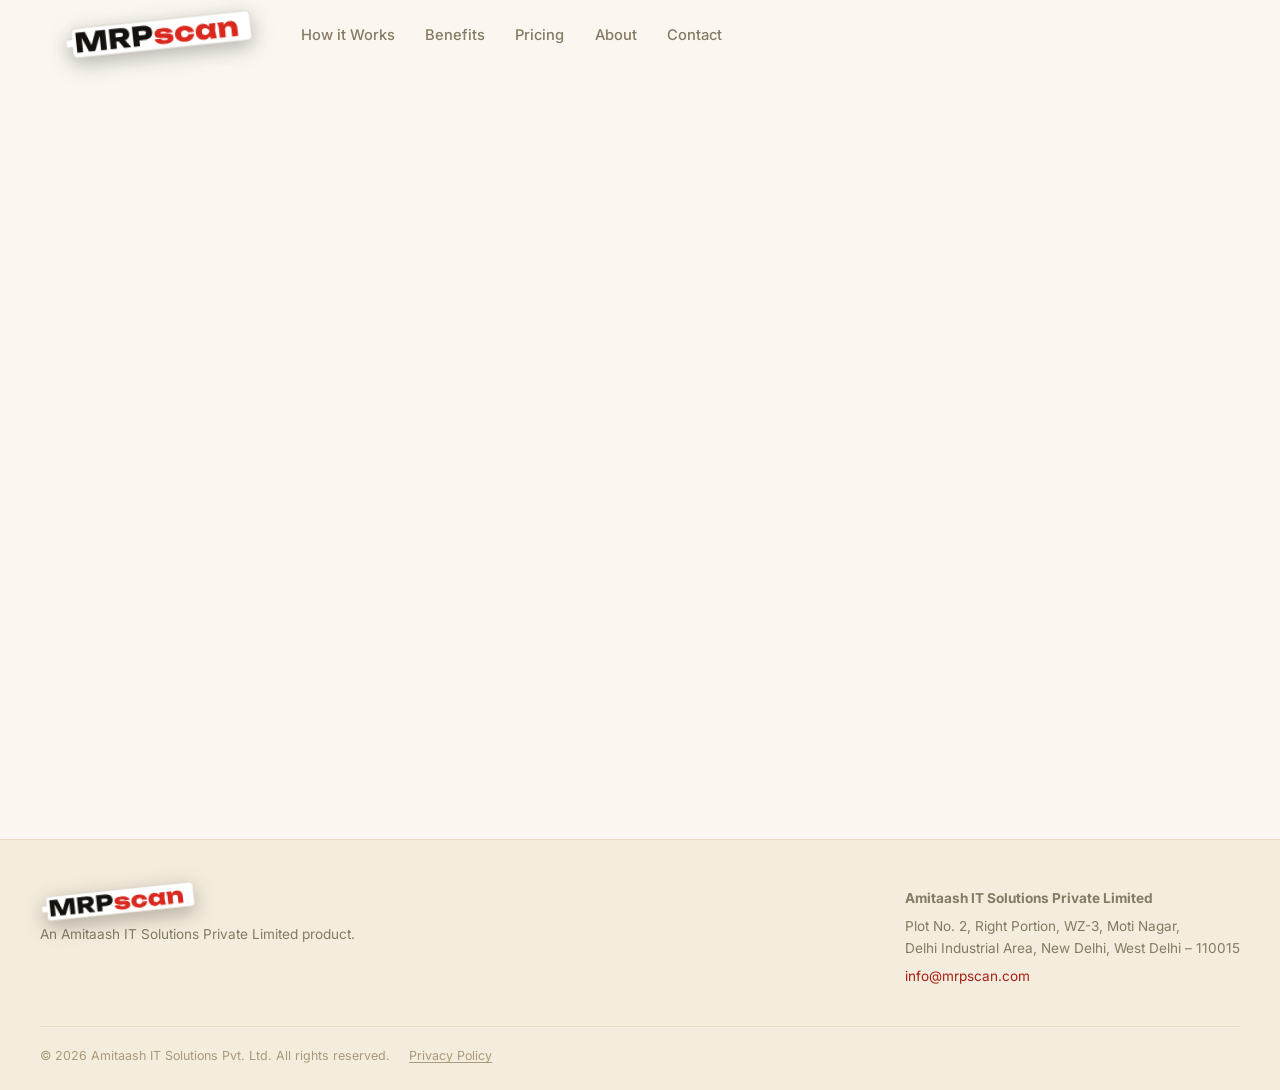
==== pricing.html @ 45c0ff09 "Update contact email to mrpscan.com, add Privacy Policy page - Replace info@amitaash.com with info@m" ====
<!DOCTYPE html>
<html lang="en">
<head>
<meta charset="UTF-8">
<meta name="viewport" content="width=device-width, initial-scale=1.0">
<title>Pricing — MRPscan</title>
<meta name="description" content="MRPscan pricing — a one-time product fee plus pay-per-scan usage pricing for jewellery showrooms.">
<link rel="preconnect" href="https://fonts.googleapis.com">
<link href="https://fonts.googleapis.com/css2?family=Playfair+Display:wght@600;700;800&family=Space+Grotesk:wght@500;600;700&family=Inter:wght@400;500;600;700;800;900&display=swap" rel="stylesheet">
<link rel="stylesheet" href="themes/boutique.css">
</head>
<body>

<div class="aurora" aria-hidden="true">
  <span class="blob b1"></span>
  <span class="blob b2"></span>
  <span class="blob b3"></span>
</div>
<div class="grain" aria-hidden="true"></div>

<header class="nav" id="nav">
  <div class="nav-inner">
    <a href="index.html" class="logo">
      <svg viewBox="0 0 555 100" xmlns="http://www.w3.org/2000/svg"><path d="M 34.7 6.0 L 538.6 6.0 A 11.7 11.7 0 0 1 550.3 17.7 L 550.3 80.1 A 11.7 11.7 0 0 1 538.6 91.8 L 34.7 91.8 A 11.7 11.7 0 0 1 23.0 80.1 L 23.0 60.6 L 9.8 60.6 A 4.7 4.7 0 0 1 5.1 55.9 L 5.1 41.9 A 4.7 4.7 0 0 1 9.8 37.2 L 23.0 37.2 L 23.0 17.7 A 11.7 11.7 0 0 1 34.7 6.0 Z" fill="#FFFFFF" stroke="#D8D3C8" stroke-width="2.5"/><g transform="translate(23.0 76.98) scale(0.078 -0.078)"><path transform="translate(90 0)" d="M1191 750V0H969V664L1015 659L744 0H512L240 657L286 663V0H65V750H424L671 123H586L831 750Z" fill="#15120D"/><path transform="translate(1359 0)" d="M226 426H488Q532 426 556.5 446.0Q581 466 581 504Q581 542 556.5 562.0Q532 582 488 582H193L298 690V0H65V750H523Q610 750 676.0 719.0Q742 688 779.0 633.0Q816 578 816 504Q816 432 779.0 376.5Q742 321 676.0 290.5Q610 260 523 260H226ZM326 351H585L843 0H576Z" fill="#15120D"/><path transform="translate(2236 0)" d="M494 750Q592 750 662.5 717.0Q733 684 770.0 624.5Q807 565 807 484Q807 404 770.0 344.0Q733 284 662.5 251.0Q592 218 494 218H173V402H479Q523 402 547.5 424.0Q572 446 572 484Q572 524 547.5 545.0Q523 566 479 566H193L298 672V0H65V750Z" fill="#15120D"/><path transform="translate(3085 0)" d="M739 191Q739 122 696.5 75.5Q654 29 576.5 6.0Q499 -17 393 -17Q284 -17 202.0 9.0Q120 35 73.0 82.5Q26 130 23 193H256Q262 173 281.0 158.5Q300 144 331.0 137.0Q362 130 405 130Q459 130 487.5 139.5Q516 149 516 168Q516 185 493.5 193.0Q471 201 418 205L321 212Q216 219 154.0 242.0Q92 265 65.0 303.0Q38 341 38 393Q38 459 80.0 503.0Q122 547 197.5 568.5Q273 590 373 590Q472 590 549.0 565.0Q626 540 672.5 495.0Q719 450 727 390H494Q489 408 473.0 421.5Q457 435 430.0 443.0Q403 451 363 451Q312 451 287.0 441.5Q262 432 262 414Q262 398 277.5 390.0Q293 382 336 379L466 370Q569 364 629.0 341.5Q689 319 714.0 281.5Q739 244 739 191Z" fill="#D9291F"/><path transform="translate(3862 0)" d="M752 247Q744 168 695.0 108.5Q646 49 567.5 16.0Q489 -17 391 -17Q284 -17 201.5 21.0Q119 59 73.0 128.0Q27 197 27 286Q27 377 73.0 445.0Q119 513 201.5 551.5Q284 590 391 590Q489 590 567.5 557.0Q646 524 695.0 465.0Q744 406 752 326H525Q515 373 479.0 397.5Q443 422 391 422Q351 422 321.0 406.5Q291 391 275.0 360.5Q259 330 259 286Q259 242 275.0 212.0Q291 182 321.0 166.5Q351 151 391 151Q443 151 479.0 177.5Q515 204 525 247Z" fill="#D9291F"/><path transform="translate(4646 0)" d="M563 0 536 204 564 286 536 367 563 573H801L763 287L801 0ZM614 286Q602 195 561.5 126.5Q521 58 457.5 20.5Q394 -17 312 -17Q229 -17 165.0 21.0Q101 59 65.5 127.5Q30 196 30 286Q30 378 65.5 446.5Q101 515 165.0 552.5Q229 590 312 590Q394 590 457.5 553.0Q521 516 562.0 447.5Q603 379 614 286ZM261 286Q261 248 276.5 219.0Q292 190 320.0 173.0Q348 156 384 156Q421 156 455.0 173.0Q489 190 515.0 219.0Q541 248 553 286Q541 324 515.0 353.5Q489 383 455.0 400.0Q421 417 384 417Q348 417 320.0 400.0Q292 383 276.5 353.5Q261 324 261 286Z" fill="#D9291F"/><path transform="translate(5495 0)" d="M25 573H254L293 336V0H64V371ZM497 590Q581 590 639.0 557.0Q697 524 728.5 463.5Q760 403 760 322V0H530V289Q530 345 500.5 375.0Q471 405 417 405Q379 405 351.0 389.0Q323 373 308.0 344.0Q293 315 293 274L224 310Q237 403 276.5 465.0Q316 527 373.0 558.5Q430 590 497 590Z" fill="#D9291F"/></g></svg>
    </a>
    <nav class="nav-links">
      <a href="index.html#how">How it Works</a>
      <a href="index.html#benefits">Benefits</a>
      <a href="pricing.html">Pricing</a>
      <a href="index.html#about">About</a>
      <a href="index.html#contact">Contact</a>
    </nav>

    <button class="nav-toggle" id="navToggle" aria-label="Menu">
      <span></span><span></span><span></span>
    </button>
  </div>
</header>

<main>
  <section class="pricing-hero">
    <div class="section-head">
      <p class="eyebrow reveal">Pricing</p>
      <h1 class="reveal" style="--d:1">Simple pricing for your showroom.</h1>
      <p class="pricing-sub reveal" style="--d:2">One-time setup, then pay only for what you scan.</p>
    </div>

    <div class="pricing-grid">
      <div class="pricing-card reveal">
        <p class="pricing-tag">One-Time</p>
        <h2 class="pricing-title">Product Fee</h2>
        <div class="pricing-amount">₹12,000</div>
        <p class="pricing-note">One-time payment</p>
        <a href="mailto:info@mrpscan.com?subject=MRPscan%20Enquiry%20-%20One-Time%20Product%20Fee&body=Hi%2C%0A%0AI'd%20like%20to%20know%20more%20about%20MRPscan's%20one-time%20product%20fee.%0A%0AShowroom%20name%3A%0ACity%3A%0A" class="btn btn-primary btn-lg pricing-btn">Talk to Sales</a>
      </div>

      <div class="pricing-card reveal" style="--d:1">
        <p class="pricing-tag">Usage-Based</p>
        <h2 class="pricing-title">Pay Per Scan</h2>
        <div class="pricing-amount pricing-amount-custom">Custom</div>
        <p class="pricing-note">Pay only for what you use</p>
        <a href="mailto:info@mrpscan.com?subject=MRPscan%20Enquiry%20-%20Pay%20Per%20Scan&body=Hi%2C%0A%0AI'd%20like%20to%20know%20more%20about%20MRPscan's%20pay-per-scan%20pricing.%0A%0AShowroom%20name%3A%0ACity%3A%0AApprox.%20scans%20per%20month%3A%0A" class="btn btn-primary btn-lg pricing-btn">Talk to Sales</a>
      </div>
    </div>
  </section>
</main>

<footer class="footer">
  <div class="footer-inner">
    <div class="footer-brand">
      <div class="logo logo-light footer-logo">
        <svg viewBox="0 0 555 100" xmlns="http://www.w3.org/2000/svg"><path d="M 34.7 6.0 L 538.6 6.0 A 11.7 11.7 0 0 1 550.3 17.7 L 550.3 80.1 A 11.7 11.7 0 0 1 538.6 91.8 L 34.7 91.8 A 11.7 11.7 0 0 1 23.0 80.1 L 23.0 60.6 L 9.8 60.6 A 4.7 4.7 0 0 1 5.1 55.9 L 5.1 41.9 A 4.7 4.7 0 0 1 9.8 37.2 L 23.0 37.2 L 23.0 17.7 A 11.7 11.7 0 0 1 34.7 6.0 Z" fill="#FFFFFF" stroke="#D8D3C8" stroke-width="2.5"/><g transform="translate(23.0 76.98) scale(0.078 -0.078)"><path transform="translate(90 0)" d="M1191 750V0H969V664L1015 659L744 0H512L240 657L286 663V0H65V750H424L671 123H586L831 750Z" fill="#15120D"/><path transform="translate(1359 0)" d="M226 426H488Q532 426 556.5 446.0Q581 466 581 504Q581 542 556.5 562.0Q532 582 488 582H193L298 690V0H65V750H523Q610 750 676.0 719.0Q742 688 779.0 633.0Q816 578 816 504Q816 432 779.0 376.5Q742 321 676.0 290.5Q610 260 523 260H226ZM326 351H585L843 0H576Z" fill="#15120D"/><path transform="translate(2236 0)" d="M494 750Q592 750 662.5 717.0Q733 684 770.0 624.5Q807 565 807 484Q807 404 770.0 344.0Q733 284 662.5 251.0Q592 218 494 218H173V402H479Q523 402 547.5 424.0Q572 446 572 484Q572 524 547.5 545.0Q523 566 479 566H193L298 672V0H65V750Z" fill="#15120D"/><path transform="translate(3085 0)" d="M739 191Q739 122 696.5 75.5Q654 29 576.5 6.0Q499 -17 393 -17Q284 -17 202.0 9.0Q120 35 73.0 82.5Q26 130 23 193H256Q262 173 281.0 158.5Q300 144 331.0 137.0Q362 130 405 130Q459 130 487.5 139.5Q516 149 516 168Q516 185 493.5 193.0Q471 201 418 205L321 212Q216 219 154.0 242.0Q92 265 65.0 303.0Q38 341 38 393Q38 459 80.0 503.0Q122 547 197.5 568.5Q273 590 373 590Q472 590 549.0 565.0Q626 540 672.5 495.0Q719 450 727 390H494Q489 408 473.0 421.5Q457 435 430.0 443.0Q403 451 363 451Q312 451 287.0 441.5Q262 432 262 414Q262 398 277.5 390.0Q293 382 336 379L466 370Q569 364 629.0 341.5Q689 319 714.0 281.5Q739 244 739 191Z" fill="#D9291F"/><path transform="translate(3862 0)" d="M752 247Q744 168 695.0 108.5Q646 49 567.5 16.0Q489 -17 391 -17Q284 -17 201.5 21.0Q119 59 73.0 128.0Q27 197 27 286Q27 377 73.0 445.0Q119 513 201.5 551.5Q284 590 391 590Q489 590 567.5 557.0Q646 524 695.0 465.0Q744 406 752 326H525Q515 373 479.0 397.5Q443 422 391 422Q351 422 321.0 406.5Q291 391 275.0 360.5Q259 330 259 286Q259 242 275.0 212.0Q291 182 321.0 166.5Q351 151 391 151Q443 151 479.0 177.5Q515 204 525 247Z" fill="#D9291F"/><path transform="translate(4646 0)" d="M563 0 536 204 564 286 536 367 563 573H801L763 287L801 0ZM614 286Q602 195 561.5 126.5Q521 58 457.5 20.5Q394 -17 312 -17Q229 -17 165.0 21.0Q101 59 65.5 127.5Q30 196 30 286Q30 378 65.5 446.5Q101 515 165.0 552.5Q229 590 312 590Q394 590 457.5 553.0Q521 516 562.0 447.5Q603 379 614 286ZM261 286Q261 248 276.5 219.0Q292 190 320.0 173.0Q348 156 384 156Q421 156 455.0 173.0Q489 190 515.0 219.0Q541 248 553 286Q541 324 515.0 353.5Q489 383 455.0 400.0Q421 417 384 417Q348 417 320.0 400.0Q292 383 276.5 353.5Q261 324 261 286Z" fill="#D9291F"/><path transform="translate(5495 0)" d="M25 573H254L293 336V0H64V371ZM497 590Q581 590 639.0 557.0Q697 524 728.5 463.5Q760 403 760 322V0H530V289Q530 345 500.5 375.0Q471 405 417 405Q379 405 351.0 389.0Q323 373 308.0 344.0Q293 315 293 274L224 310Q237 403 276.5 465.0Q316 527 373.0 558.5Q430 590 497 590Z" fill="#D9291F"/></g></svg>
      </div>
      <p>An Amitaash IT Solutions Private Limited product.</p>
    </div>
    <div class="footer-contact">
      <p><strong>Amitaash IT Solutions Private Limited</strong></p>
      <p>Plot No. 2, Right Portion, WZ-3, Moti Nagar,<br>Delhi Industrial Area, New Delhi, West Delhi – 110015</p>
      <p><a href="mailto:info@mrpscan.com">info@mrpscan.com</a></p>
    </div>
  </div>
  <div class="footer-bottom">
    <span>© 2026 Amitaash IT Solutions Pvt. Ltd. All rights reserved.</span>
    <a href="privacy-policy.html" class="footer-legal-link">Privacy Policy</a>
  </div>
</footer>

<script src="script.js"></script>
</body>
</html>
---- themes/boutique.css ----
:root {
  --bg: #fbf7f0;
  --bg-alt: #f4ecdc;
  --panel: #ffffff;
  --panel-hover: #fffdf9;
  --border: #e9ddc4;
  --text: #15120d;
  --text-dim: #857a63;
  --gold: #d9291f;
  --gold-light: #e85a4f;
  --gold-deep: #a81f17;
  --glow: rgba(217, 41, 31, 0.2);
  --radius: 20px;
  font-size: 16px;
}

* { box-sizing: border-box; margin: 0; padding: 0; }
html { scroll-behavior: smooth; }

body {
  font-family: 'Inter', system-ui, sans-serif;
  color: var(--text);
  background: var(--bg);
  line-height: 1.6;
  -webkit-font-smoothing: antialiased;
  position: relative;
}

h1, h2, h3, .logo, .result-price, .mini-price, .strip-item strong { font-family: 'Playfair Display', Georgia, serif; }
a { color: inherit; text-decoration: none; }

/* Hide dark-theme ambient effects */
.aurora, .grain { display: none; }

main, .nav, .footer { position: relative; z-index: 2; }

.reveal {
  opacity: 0;
  transform: translateY(24px);
  transition: opacity 0.7s cubic-bezier(.16,.84,.44,1), transform 0.7s cubic-bezier(.16,.84,.44,1);
  transition-delay: calc(var(--d, 0) * 0.09s);
}
.reveal.in-view { opacity: 1; transform: translateY(0); }

.eyebrow {
  display: inline-flex;
  align-items: center;
  text-transform: uppercase;
  letter-spacing: 0.13em;
  font-size: 0.85rem;
  font-weight: 700;
  color: var(--gold-deep);
  background: rgba(217, 41, 31, 0.09);
  border: 1px solid rgba(217, 41, 31, 0.28);
  padding: 0.48rem 1.15rem;
  border-radius: 999px;
  margin-bottom: 1.1rem;
}

.grad-text {
  background: linear-gradient(100deg, var(--gold-deep), var(--gold) 55%, var(--gold-light));
  -webkit-background-clip: text;
  background-clip: text;
  color: transparent;
}

/* Buttons */
.btn {
  display: inline-flex; align-items: center; justify-content: center; gap: 0.4rem;
  padding: 0.85rem 1.7rem; border-radius: 999px; font-weight: 600; font-size: 0.95rem;
  cursor: pointer; border: 1px solid transparent;
  transition: transform 0.2s ease, box-shadow 0.2s ease, background 0.2s ease, border-color 0.2s ease;
}
.btn:hover { transform: translateY(-2px); }
.btn-primary {
  background: linear-gradient(135deg, var(--gold-light), var(--gold-deep));
  color: #fff;
  box-shadow: 0 10px 26px -10px var(--glow);
}
.btn-primary:hover { box-shadow: 0 16px 32px -10px var(--glow); }
.btn-ghost { background: #fff; border-color: var(--border); color: var(--text); }
.btn-ghost:hover { border-color: var(--gold); background: var(--bg-alt); }
.btn-lg { padding: 1rem 2.1rem; font-size: 1rem; }

/* Nav */
.nav {
  position: sticky; top: 0; z-index: 50;
  background: rgba(251, 247, 240, 0.7);
  border-bottom: 1px solid transparent;
  transition: background 0.3s ease, border-color 0.3s ease, box-shadow 0.3s ease;
  backdrop-filter: blur(10px);
}
.nav.scrolled { border-bottom: 1px solid var(--border); box-shadow: 0 4px 20px -12px rgba(42,36,26,0.15); }
.nav-inner { max-width: 1200px; margin: 0 auto; padding: 1.15rem 1.5rem; display: flex; align-items: center; gap: 2rem; }
.logo { font-size: 1.45rem; font-weight: 700; display: flex; align-items: center; gap: 0.5rem; }
.logo svg { height: 34px; width: auto; display: block; transform: rotate(-6deg); filter: drop-shadow(0 6px 10px rgba(0,0,0,0.28)); }
.footer-logo svg { height: 28px; }
.logo-dot { width: 8px; height: 8px; border-radius: 50%; background: var(--gold); }
.nav-links { display: flex; gap: 1.9rem; margin-right: auto; margin-left: 1rem; }
.nav-links a { font-size: 0.92rem; font-weight: 500; color: var(--text-dim); transition: color 0.2s; }
.nav-links a:hover { color: var(--gold-deep); }
.nav-phone { font-size: 0.85rem; font-weight: 600; color: var(--text-dim); border: 1px solid var(--border); padding: 0.5rem 0.9rem; border-radius: 999px; }
.nav-phone:hover { border-color: var(--gold); color: var(--gold-deep); }
.nav-toggle { display: none; }

/* Theme switcher */
.theme-switch { position: relative; }
.theme-switch-btn {
  display: flex; align-items: center; gap: 0.55rem;
  background: #fff; border: 1px solid var(--border);
  padding: 0.5rem 0.85rem; border-radius: 999px; cursor: pointer;
  color: var(--text); font-size: 0.82rem; font-weight: 600;
  transition: border-color 0.2s ease;
}
.theme-switch-btn:hover { border-color: var(--gold); }
.theme-swatch { width: 14px; height: 14px; border-radius: 50%; flex-shrink: 0; box-shadow: 0 0 0 1px rgba(0,0,0,0.1); }
.theme-switch-caret { font-size: 0.65rem; color: var(--text-dim); transition: transform 0.2s ease; }
.theme-switch.open .theme-switch-caret { transform: rotate(180deg); }
.theme-switch-menu {
  position: absolute; top: calc(100% + 10px); right: 0; z-index: 60;
  list-style: none; width: 230px;
  background: #fff; border: 1px solid var(--border);
  border-radius: 14px; padding: 0.4rem;
  box-shadow: 0 20px 50px -20px rgba(42,36,26,0.3);
  opacity: 0; visibility: hidden; transform: translateY(-8px);
  transition: opacity 0.18s ease, transform 0.18s ease, visibility 0.18s;
}
.theme-switch.open .theme-switch-menu { opacity: 1; visibility: visible; transform: translateY(0); }
.theme-switch-menu li {
  display: flex; align-items: center; gap: 0.7rem;
  padding: 0.6rem 0.7rem; border-radius: 9px; cursor: pointer;
  font-size: 0.85rem; font-weight: 600; color: var(--text);
  transition: background 0.15s ease;
}
.theme-switch-menu li:hover { background: var(--bg-alt); }
.theme-switch-menu li em { display: block; font-size: 0.7rem; font-weight: 500; font-style: normal; color: var(--text-dim); margin-top: 0.1rem; }
.theme-switch-menu .theme-swatch { width: 20px; height: 20px; }

/* Hero */
.hero { padding: 5rem 1.5rem 0; }
.hero-inner { max-width: 1200px; margin: 0 auto; display: grid; grid-template-columns: 1.05fr 0.95fr; gap: 3rem; align-items: center; }
.hero-copy h1 { font-size: clamp(2.2rem, 4.2vw, 3.3rem); line-height: 1.16; font-weight: 700; margin-bottom: 1.4rem; }
.hero-sub { font-size: 1.08rem; color: var(--text-dim); max-width: 48ch; margin-bottom: 2rem; }
.hero-actions { display: flex; gap: 1rem; flex-wrap: wrap; margin-bottom: 1.75rem; }
.hero-trust { font-size: 0.88rem; color: var(--text-dim); }
.trust-star { color: var(--gold); }

.hero-visual { position: relative; display: flex; justify-content: center; }
.phone-glow { position: absolute; width: 320px; height: 320px; background: radial-gradient(circle, var(--glow), transparent 70%); filter: blur(40px); z-index: 0; }
.chip {
  position: absolute; z-index: 3; background: #fff; border: 1px solid var(--border);
  padding: 0.55rem 1rem; border-radius: 999px; font-size: 0.78rem; font-weight: 600;
  color: var(--gold-deep); box-shadow: 0 10px 24px -12px rgba(42,36,26,0.2);
  animation: floatChip 5s ease-in-out infinite;
}
.chip-a { top: 6%; left: -4%; }
.chip-b { bottom: 14%; right: -6%; animation-delay: 1.4s; }
@keyframes floatChip { 0%,100% { transform: translateY(0); } 50% { transform: translateY(-10px); } }

.phone {
  width: 300px; height: 610px;
  background: linear-gradient(160deg, #ffffff, #f3ecdd);
  border: 1px solid var(--border);
  border-radius: 44px; padding: 14px;
  box-shadow: 0 30px 60px -25px rgba(42,36,26,0.28);
  position: relative; z-index: 2;
}
.phone-notch { position: absolute; top: 14px; left: 50%; transform: translateX(-50%); width: 110px; height: 22px; background: #efe6d3; border-radius: 0 0 14px 14px; z-index: 2; }
.phone-screen {
  position: relative; width: 100%; height: 100%;
  background: linear-gradient(180deg, #fffdf9, #fbf5e9);
  border-radius: 32px; overflow: hidden; display: flex; flex-direction: column; padding: 2.4rem 1.1rem 1.3rem;
}
.app-topbar { display: flex; justify-content: space-between; align-items: baseline; margin-bottom: 1.4rem; }
.app-name { font-family: 'Playfair Display', serif; font-weight: 700; font-size: 1.1rem; color: var(--gold-deep); }
.app-rate { font-size: 0.66rem; color: var(--text-dim); }

.phone-stack { position: relative; flex: 1; }
.scan-stage, .result-card { position: absolute; inset: 0; display: flex; flex-direction: column; align-items: center; justify-content: center; gap: 1rem; }
.result-card { align-items: stretch; justify-content: flex-start; }
.scan-stage { animation: scanCycle 6s ease-in-out infinite; }
.result-card { animation: resultCycle 6s ease-in-out infinite; }
@keyframes scanCycle { 0%,32% { opacity: 1; } 40%,100% { opacity: 0; } }
@keyframes resultCycle { 0%,36% { opacity: 0; transform: translateY(10px); } 46%,92% { opacity: 1; transform: translateY(0); } 100% { opacity: 0; transform: translateY(10px); } }

.scan-ring { width: 140px; height: 140px; border-radius: 50%; border: 2px dashed var(--gold); display: flex; align-items: center; justify-content: center; position: relative; }
.tag-icon { font-size: 2.4rem; }
.scan-line { position: absolute; left: 8px; right: 8px; height: 2px; background: var(--gold); border-radius: 2px; top: 10%; animation: scanMove 1.6s ease-in-out infinite; box-shadow: 0 0 12px 1px var(--glow); }
@keyframes scanMove { 0%,100% { top: 12%; } 50% { top: 82%; } }
.scan-label { font-size: 0.85rem; color: var(--text-dim); }

.result-title { font-size: 0.85rem; color: var(--text-dim); }
.result-price { font-size: 2.1rem; font-weight: 700; color: var(--gold-deep); margin: 0.3rem 0 0.7rem; }
.result-rows { border-top: 1px solid var(--border); padding-top: 0.6rem; display: flex; flex-direction: column; gap: 0.4rem; }
.row { display: flex; justify-content: space-between; font-size: 0.78rem; color: var(--text-dim); }
.app-btn { margin-top: auto; background: linear-gradient(135deg, var(--gold-light), var(--gold-deep)); color: #fff; border: none; padding: 0.75rem; border-radius: 12px; font-weight: 700; font-size: 0.85rem; cursor: pointer; }

/* Marquee */
.marquee { margin-top: 4.5rem; border-top: 1px solid var(--border); border-bottom: 1px solid var(--border); overflow: hidden; padding: 1.1rem 0; background: var(--bg-alt); }
.marquee-track { display: flex; gap: 1.2rem; white-space: nowrap; width: max-content; animation: marqueeScroll 28s linear infinite; font-size: 0.85rem; font-weight: 600; color: var(--text-dim); }
.marquee-track span:nth-child(2n) { color: var(--gold-deep); }
@keyframes marqueeScroll { from { transform: translateX(0); } to { transform: translateX(-50%); } }

/* Strip */
.strip { padding: 3.5rem 1.5rem; }
.strip-inner { max-width: 1200px; margin: 0 auto; display: flex; flex-wrap: wrap; gap: 2rem; justify-content: space-around; text-align: center; }
.strip-item strong { display: block; font-size: 2.2rem; color: var(--gold-deep); font-weight: 700; }
.strip-item span { font-size: 0.85rem; color: var(--text-dim); }

.section-head { max-width: 780px; margin: 0 auto 3rem; text-align: center; }
.section-head h2 { font-size: clamp(1.4rem, 2.6vw, 2.1rem); font-weight: 700; white-space: nowrap; }

/* How it Works */
.how { padding: 6rem 1.5rem; max-width: 1220px; margin: 0 auto; }
.how-flow { display: grid; grid-template-columns: 1fr 70px 1fr 70px 1fr; gap: 1rem; align-items: start; }
.how-item { text-align: center; }
.how-item h3 { font-size: 1.1rem; margin: 1.4rem 0 0.5rem; display: flex; align-items: center; justify-content: center; gap: 0.6rem; }
.step-num { font-family: 'Playfair Display', serif; color: var(--gold); font-size: 1rem; }
.how-item p { color: var(--text-dim); font-size: 0.9rem; max-width: 30ch; margin: 0 auto; }

.flow-line { height: 340px; display: flex; align-items: center; justify-content: center; position: relative; }
.flow-line::before { content: ""; width: 100%; height: 1px; background: repeating-linear-gradient(90deg, var(--border) 0 6px, transparent 6px 12px); }
.flow-dot { position: absolute; width: 8px; height: 8px; border-radius: 50%; background: var(--gold); box-shadow: 0 0 10px 2px var(--glow); animation: flowMove 2.4s ease-in-out infinite; }
@keyframes flowMove { 0% { left: 0; opacity: 0; } 10% { opacity: 1; } 90% { opacity: 1; } 100% { left: 100%; opacity: 0; } }

.mini-phone { width: 190px; height: 340px; margin: 0 auto; background: linear-gradient(160deg, #ffffff, #f3ecdd); border: 1px solid var(--border); border-radius: 30px; padding: 9px; box-shadow: 0 20px 40px -22px rgba(42,36,26,0.25); position: relative; }
.mini-notch { position: absolute; top: 9px; left: 50%; transform: translateX(-50%); width: 70px; height: 14px; background: #efe6d3; border-radius: 0 0 10px 10px; z-index: 2; }
.mini-screen { width: 100%; height: 100%; background: linear-gradient(180deg, #fffdf9, #fbf5e9); border-radius: 22px; padding: 1.6rem 0.85rem 0.9rem; display: flex; flex-direction: column; align-items: center; overflow: hidden; position: relative; }
.mini-topbar { font-size: 0.68rem; font-weight: 700; color: var(--gold-deep); margin-bottom: 1.1rem; align-self: flex-start; }
.mini-caption { font-size: 0.7rem; color: var(--text-dim); margin-top: 0.8rem; }

.nfc-wrap { position: relative; width: 90px; height: 90px; display: flex; align-items: center; justify-content: center; margin-top: 1.2rem; }
.nfc-core { font-size: 1.7rem; z-index: 2; }
.nfc-pulse { position: absolute; inset: 0; border-radius: 50%; border: 1.5px solid var(--gold); opacity: 0; animation: nfcPulse 2.4s ease-out infinite; }
.nfc-pulse.p2 { animation-delay: 0.6s; }
.nfc-pulse.p3 { animation-delay: 1.2s; }
@keyframes nfcPulse { 0% { transform: scale(0.5); opacity: 0.9; } 80% { opacity: 0; } 100% { transform: scale(1.7); opacity: 0; } }

.data-lines { width: 100%; margin-top: 1rem; display: flex; flex-direction: column; gap: 0.55rem; }
.data-row { display: flex; justify-content: space-between; font-size: 0.72rem; color: var(--text-dim); border-bottom: 1px dashed var(--border); padding-bottom: 0.35rem; opacity: 0; animation: dataIn 3s ease-in-out infinite; }
.data-row span:last-child { color: var(--gold-deep); font-weight: 600; }
.dr1 { animation-delay: 0.2s; } .dr2 { animation-delay: 0.6s; } .dr3 { animation-delay: 1s; }
@keyframes dataIn { 0%,5% { opacity: 0; transform: translateX(-6px); } 15%,85% { opacity: 1; transform: translateX(0); } 95%,100% { opacity: 0; } }
.progress-track { width: 100%; height: 4px; border-radius: 4px; background: var(--border); margin-top: 1.1rem; overflow: hidden; }
.progress-fill { height: 100%; width: 30%; background: linear-gradient(90deg, var(--gold-deep), var(--gold-light)); border-radius: 4px; animation: progressLoop 3s ease-in-out infinite; }
@keyframes progressLoop { 0% { width: 5%; } 60% { width: 95%; } 100% { width: 95%; } }

.check-badge { width: 46px; height: 46px; border-radius: 50%; background: linear-gradient(135deg, var(--gold-light), var(--gold-deep)); color: #fff; font-weight: 800; display: flex; align-items: center; justify-content: center; margin-top: 1.2rem; font-size: 1.1rem; animation: popIn 3s ease-in-out infinite; }
@keyframes popIn { 0%,10% { transform: scale(0.4); opacity: 0; } 25%,90% { transform: scale(1); opacity: 1; } 100% { transform: scale(1); opacity: 1; } }
.mini-price { font-size: 1.5rem; font-weight: 700; color: var(--gold-deep); margin-top: 0.6rem; }
.mini-btn { margin-top: auto; background: linear-gradient(135deg, var(--gold-light), var(--gold-deep)); color: #fff; border: none; padding: 0.55rem 0.9rem; border-radius: 10px; font-weight: 700; font-size: 0.72rem; cursor: pointer; }

/* Benefits */
.benefits { padding: 6rem 1.5rem; background: var(--bg-alt); }
.benefits-grid { max-width: 1200px; margin: 0 auto; display: grid; grid-template-columns: repeat(4, 1fr); gap: 1.25rem; }
.benefit-card { background: var(--panel); border-radius: var(--radius); padding: 1.9rem 1.5rem; border: 1px solid var(--border); transition: transform 0.3s ease, box-shadow 0.3s ease; }
.benefit-card:hover { transform: translateY(-6px); box-shadow: 0 20px 40px -22px rgba(42,36,26,0.25); }
.benefit-icon { width: 42px; height: 42px; border-radius: 12px; background: linear-gradient(135deg, var(--gold-light), var(--gold-deep)); color: #fff; display: flex; align-items: center; justify-content: center; font-weight: 700; margin-bottom: 1.1rem; }
.benefit-card h3 { font-size: 1.05rem; margin-bottom: 0.45rem; }
.benefit-card p { font-size: 0.88rem; color: var(--text-dim); }

/* About */
.about { padding: 6rem 1.5rem; }
.about-inner { max-width: 900px; margin: 0 auto; display: flex; align-items: center; gap: 2.75rem; }
.about-badge { flex-shrink: 0; width: 120px; height: 120px; border-radius: 50%; background: linear-gradient(135deg, var(--gold-light), var(--gold-deep)); color: #fff; font-family: 'Playfair Display', serif; font-size: 2.1rem; font-weight: 700; display: flex; align-items: center; justify-content: center; box-shadow: 0 20px 40px -14px var(--glow); }
.about-copy h2 { font-size: clamp(1.5rem, 3vw, 2rem); margin-bottom: 0.9rem; }
.about-copy p { color: var(--text-dim); }

/* CTA */
.cta { padding: 6rem 1.5rem 7rem; text-align: center; }
.cta-inner { max-width: 640px; margin: 0 auto; background: var(--panel); border: 1px solid var(--border); border-radius: 28px; padding: 3.2rem 2rem; box-shadow: 0 30px 60px -30px rgba(42,36,26,0.25); }
.cta h2 { font-size: clamp(1.6rem, 3vw, 2.2rem); margin-bottom: 0.6rem; }
.cta p { color: var(--text-dim); margin-bottom: 1.9rem; }
.cta-actions { display: flex; gap: 1rem; flex-wrap: wrap; justify-content: center; }

/* Pricing */
.pricing-hero { max-width: 1200px; margin: 0 auto; padding: 6.5rem 1.5rem 7rem; }
.pricing-hero h1 { font-size: clamp(2rem, 3.6vw, 2.8rem); font-weight: 700; margin-bottom: 0.8rem; }
.pricing-sub { color: var(--text-dim); font-size: 1.05rem; max-width: 48ch; margin: 0 auto; }
.pricing-grid { display: grid; grid-template-columns: repeat(2, 1fr); gap: 1.5rem; max-width: 780px; margin: 3.5rem auto 0; }
.pricing-card {
  background: var(--panel); border: 1px solid var(--border); border-radius: var(--radius);
  padding: 2.6rem 2rem; text-align: center;
  box-shadow: 0 20px 44px -26px rgba(42,36,26,0.22);
  display: flex; flex-direction: column;
}
.pricing-tag { text-transform: uppercase; letter-spacing: 0.12em; font-size: 0.72rem; font-weight: 700; color: var(--gold-deep); margin-bottom: 0.6rem; }
.pricing-title { font-size: 1.3rem; font-weight: 700; margin-bottom: 1.3rem; }
.pricing-amount { font-family: 'Playfair Display', serif; font-size: 2.6rem; font-weight: 700; color: var(--gold-deep); line-height: 1; }
.pricing-amount-custom { font-size: 2rem; }
.pricing-note { color: var(--text-dim); font-size: 0.85rem; margin: 0.5rem 0 1.8rem; }
.pricing-btn { width: 100%; margin-top: auto; }

/* Legal / Privacy Policy */
.legal-page { max-width: 720px; margin: 0 auto; padding: 3.5rem 1.5rem 6rem; }
.legal-back { display: inline-block; font-size: 0.85rem; font-weight: 600; color: var(--text-dim); margin-bottom: 2.2rem; transition: color 0.15s ease; }
.legal-back:hover { color: var(--gold-deep); }

.legal-header { margin-bottom: 2.2rem; padding-bottom: 2.2rem; border-bottom: 1px solid var(--border); }
.legal-header h1 { font-size: clamp(1.9rem, 3.4vw, 2.5rem); font-weight: 700; margin-bottom: 0.3rem; }
.legal-subtitle { font-size: 1rem; color: var(--gold-deep); font-weight: 600; margin-bottom: 1rem; }
.legal-meta { display: flex; flex-wrap: wrap; gap: 0.4rem 1.5rem; font-size: 0.82rem; color: var(--text-dim); }

.legal-intro p { font-size: 1rem; line-height: 1.75; color: var(--text); margin-bottom: 1rem; }

.legal-section { margin-top: 2.8rem; }
.legal-section h2 { font-size: 1.25rem; font-weight: 700; color: var(--text); margin-bottom: 1rem; border-top: 3px solid var(--gold-deep); padding-top: 0.9rem; }
.legal-section h3 { font-size: 1rem; font-weight: 700; color: var(--gold-deep); margin: 1.4rem 0 0.7rem; }
.legal-section p { font-size: 0.96rem; line-height: 1.75; color: var(--text); margin-bottom: 0.9rem; }
.legal-section ul, .legal-section ol { margin: 0 0 1rem; padding-left: 1.3rem; }
.legal-section li { font-size: 0.96rem; line-height: 1.65; color: var(--text); margin-bottom: 0.4rem; }
.legal-section strong { font-weight: 700; }

.legal-contact-card {
  background: var(--panel); border: 1px solid var(--border); border-radius: 14px;
  padding: 1.4rem 1.6rem; margin: 1.2rem 0 1.4rem;
}
.legal-contact-company { font-weight: 700; margin-bottom: 0.5rem; }
.legal-contact-card p { margin-bottom: 0.35rem; font-size: 0.92rem; }
.legal-contact-card a { color: var(--gold-deep); font-weight: 600; }

@media (max-width: 600px) {
  .legal-page { padding: 2.5rem 1.25rem 4rem; }
  .legal-section h2 { font-size: 1.1rem; }
}

/* Footer */
.footer { border-top: 1px solid var(--border); padding: 3rem 1.5rem 1.5rem; background: var(--bg-alt); }
.footer-inner { max-width: 1200px; margin: 0 auto; display: flex; justify-content: space-between; flex-wrap: wrap; gap: 2rem; padding-bottom: 2rem; border-bottom: 1px solid var(--border); }
.logo-light { color: var(--gold-deep); }
.footer-brand p { font-size: 0.85rem; margin-top: 0.5rem; color: var(--text-dim); }
.footer-contact p { font-size: 0.85rem; margin-bottom: 0.4rem; color: var(--text-dim); }
.footer-contact a { color: var(--gold-deep); }
.footer-bottom { max-width: 1200px; margin: 1.2rem auto 0; font-size: 0.78rem; color: #a89a7a; display: flex; flex-wrap: wrap; gap: 0.4rem 1.2rem; align-items: center; }
.footer-legal-link { color: #a89a7a; text-decoration: underline; text-underline-offset: 2px; transition: color 0.15s ease; }
.footer-legal-link:hover { color: var(--gold-deep); }

/* Responsive */
@media (max-width: 980px) {
  .how-flow { grid-template-columns: 1fr; }
  .flow-line { height: 60px; }
  .flow-line::before { width: 1px; height: 100%; }
  .flow-dot { animation: flowMoveV 2.4s ease-in-out infinite; left: 50%; margin-left: -4px; }
  @keyframes flowMoveV { 0% { top: 0; opacity: 0; } 10% { opacity: 1; } 90% { opacity: 1; } 100% { top: 100%; opacity: 0; } }
}
@media (max-width: 880px) {
  .hero-inner { grid-template-columns: 1fr; }
  .hero-visual { order: -1; margin-bottom: 1rem; }
  .phone { width: 260px; height: 530px; }
  .benefits-grid { grid-template-columns: repeat(2, 1fr); }
  .about-inner { flex-direction: column; text-align: center; }
  .nav-links { display: none; }
  .nav-cta, .nav-phone { display: none; }
  .nav-toggle { display: flex; flex-direction: column; gap: 4px; background: none; border: none; cursor: pointer; margin-left: auto; }
  .nav-toggle span { width: 22px; height: 2px; background: var(--text); }
  .theme-switch-label { display: none; }
  .theme-switch-btn { padding: 0.5rem; }
  .chip { display: none; }
  .nav-links.open { display: flex; flex-direction: column; position: absolute; top: 100%; left: 0; right: 0; background: #fff; border-bottom: 1px solid var(--border); padding: 1.2rem 1.5rem; gap: 1rem; }
}
@media (max-width: 700px) {
  .pricing-grid { grid-template-columns: 1fr; }
}
@media (max-width: 520px) {
  .benefits-grid { grid-template-columns: 1fr; }
  .cta-actions { flex-direction: column; }
  .section-head h2 { font-size: clamp(1.05rem, 5.5vw, 1.4rem); }
}
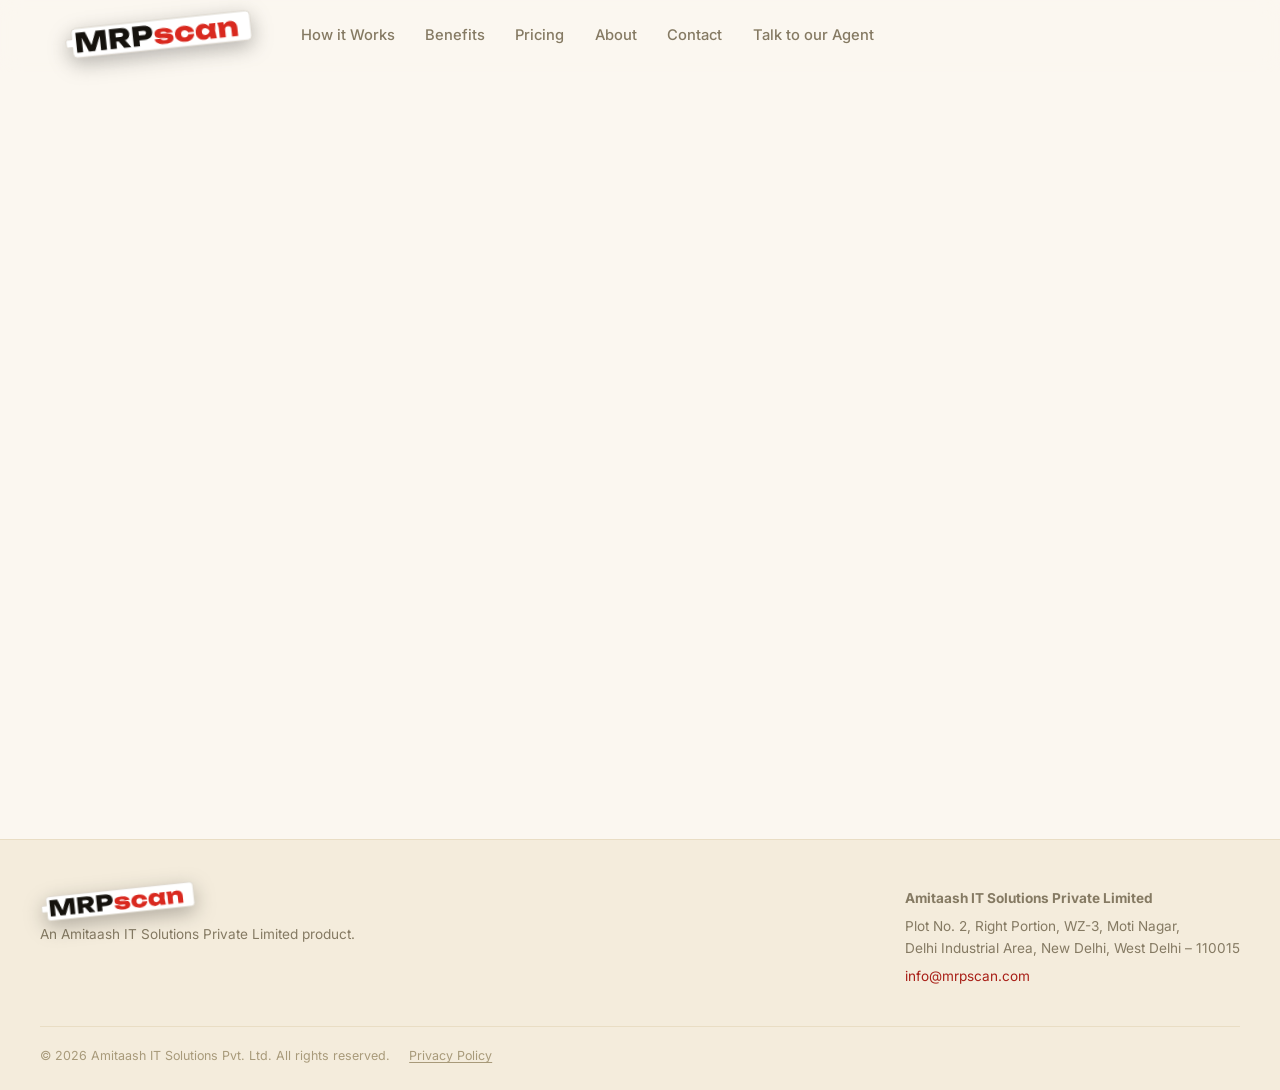
==== commit 8b2fe341: "Add 'Talk to our Agent' nav link to voice.amitaash.com" ====
--- a/pricing.html
+++ b/pricing.html
@@ -8,6 +8,7 @@
 <link rel="preconnect" href="https://fonts.googleapis.com">
 <link href="https://fonts.googleapis.com/css2?family=Playfair+Display:wght@600;700;800&family=Space+Grotesk:wght@500;600;700&family=Inter:wght@400;500;600;700;800;900&display=swap" rel="stylesheet">
 <link rel="stylesheet" href="themes/boutique.css">
+<link rel="icon" type="image/svg+xml" href="favicon.svg">
 </head>
 <body>
 
@@ -29,6 +30,7 @@
       <a href="pricing.html">Pricing</a>
       <a href="index.html#about">About</a>
       <a href="index.html#contact">Contact</a>
+      <a href="https://voice.amitaash.com/" target="_blank" rel="noopener">Talk to our Agent</a>
     </nav>
 
     <button class="nav-toggle" id="navToggle" aria-label="Menu">
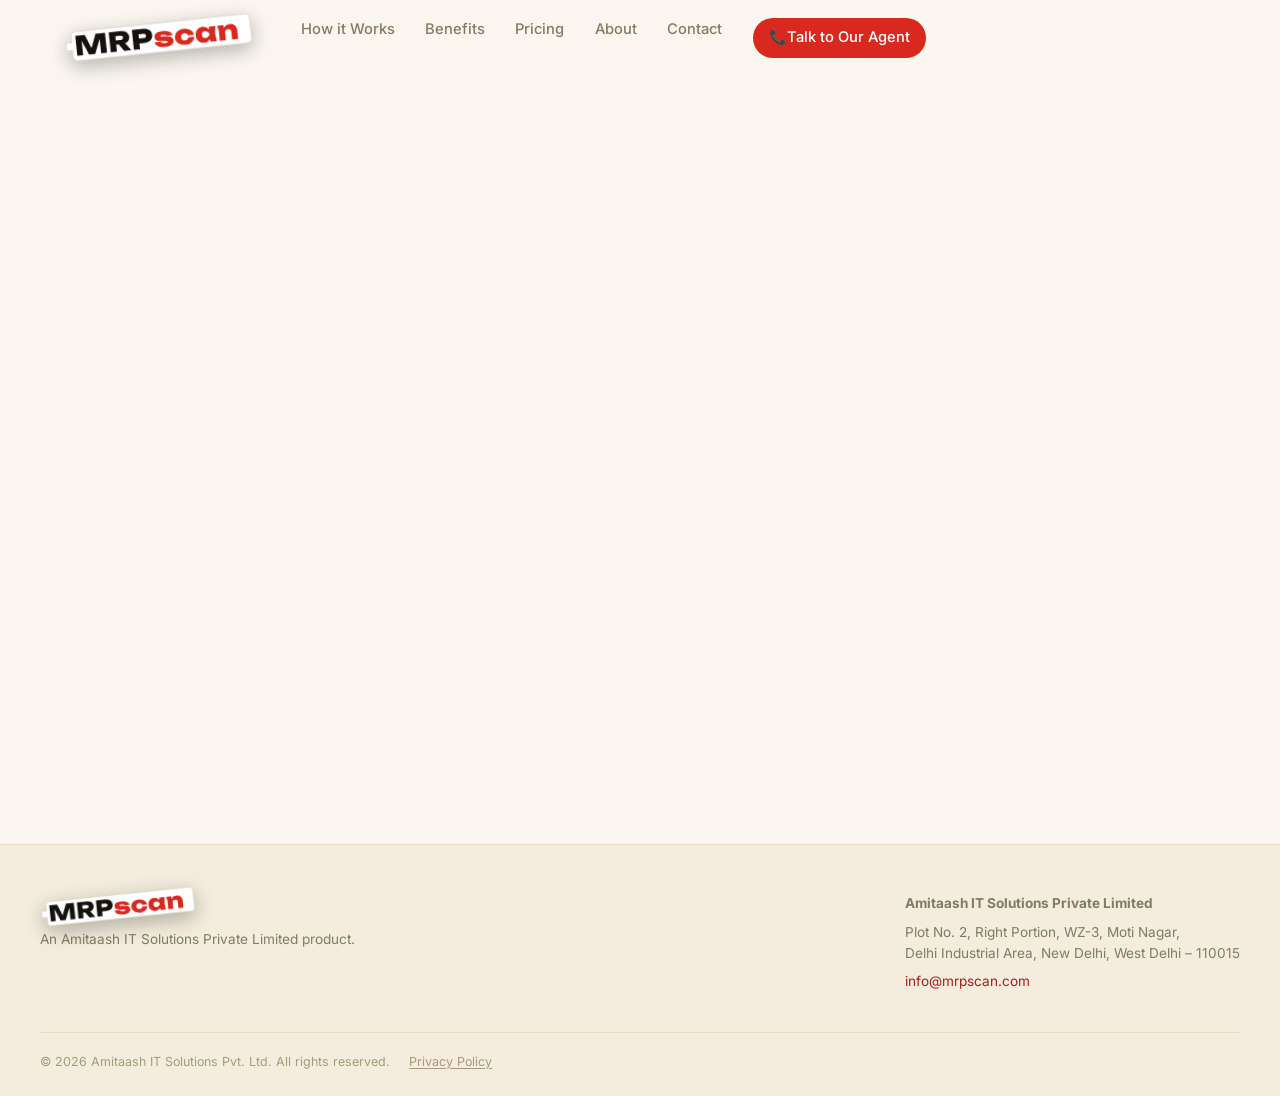
==== commit 286f8b42: "Style 'Talk to Our Agent' link as a distinct tile with phone icon" ====
--- a/pricing.html
+++ b/pricing.html
@@ -30,7 +30,7 @@
       <a href="pricing.html">Pricing</a>
       <a href="index.html#about">About</a>
       <a href="index.html#contact">Contact</a>
-      <a href="https://voice.amitaash.com/" target="_blank" rel="noopener">Talk to our Agent</a>
+      <a href="https://voice.amitaash.com/" target="_blank" rel="noopener" class="nav-agent-tile">📞Talk to Our Agent</a>
     </nav>
 
     <button class="nav-toggle" id="navToggle" aria-label="Menu">
@@ -51,7 +51,7 @@
       <div class="pricing-card reveal">
         <p class="pricing-tag">One-Time</p>
         <h2 class="pricing-title">Product Fee</h2>
-        <div class="pricing-amount">₹12,000</div>
+        <div class="pricing-amount">₹12,000<span class="pricing-amount-suffix"> + GST</span></div>
         <p class="pricing-note">One-time payment</p>
         <a href="mailto:info@mrpscan.com?subject=MRPscan%20Enquiry%20-%20One-Time%20Product%20Fee&body=Hi%2C%0A%0AI'd%20like%20to%20know%20more%20about%20MRPscan's%20one-time%20product%20fee.%0A%0AShowroom%20name%3A%0ACity%3A%0A" class="btn btn-primary btn-lg pricing-btn">Talk to Sales</a>
       </div>
--- a/themes/boutique.css
+++ b/themes/boutique.css
@@ -99,6 +99,12 @@
 .nav-links { display: flex; gap: 1.9rem; margin-right: auto; margin-left: 1rem; }
 .nav-links a { font-size: 0.92rem; font-weight: 500; color: var(--text-dim); transition: color 0.2s; }
 .nav-links a:hover { color: var(--gold-deep); }
+.nav-agent-tile {
+  background: var(--gold); color: #fff !important; padding: 0.5rem 1rem;
+  border-radius: 999px; font-weight: 700; font-size: 0.85rem;
+  transition: background 0.2s ease, transform 0.2s ease;
+}
+.nav-agent-tile:hover { background: var(--gold-deep); color: #fff !important; transform: translateY(-1px); }
 .nav-phone { font-size: 0.85rem; font-weight: 600; color: var(--text-dim); border: 1px solid var(--border); padding: 0.5rem 0.9rem; border-radius: 999px; }
 .nav-phone:hover { border-color: var(--gold); color: var(--gold-deep); }
 .nav-toggle { display: none; }
@@ -288,6 +294,7 @@
 .pricing-title { font-size: 1.3rem; font-weight: 700; margin-bottom: 1.3rem; }
 .pricing-amount { font-family: 'Playfair Display', serif; font-size: 2.6rem; font-weight: 700; color: var(--gold-deep); line-height: 1; }
 .pricing-amount-custom { font-size: 2rem; }
+.pricing-amount-suffix { font-family: 'Inter', sans-serif; font-size: 1.1rem; font-weight: 600; color: var(--text-dim); }
 .pricing-note { color: var(--text-dim); font-size: 0.85rem; margin: 0.5rem 0 1.8rem; }
 .pricing-btn { width: 100%; margin-top: auto; }
 
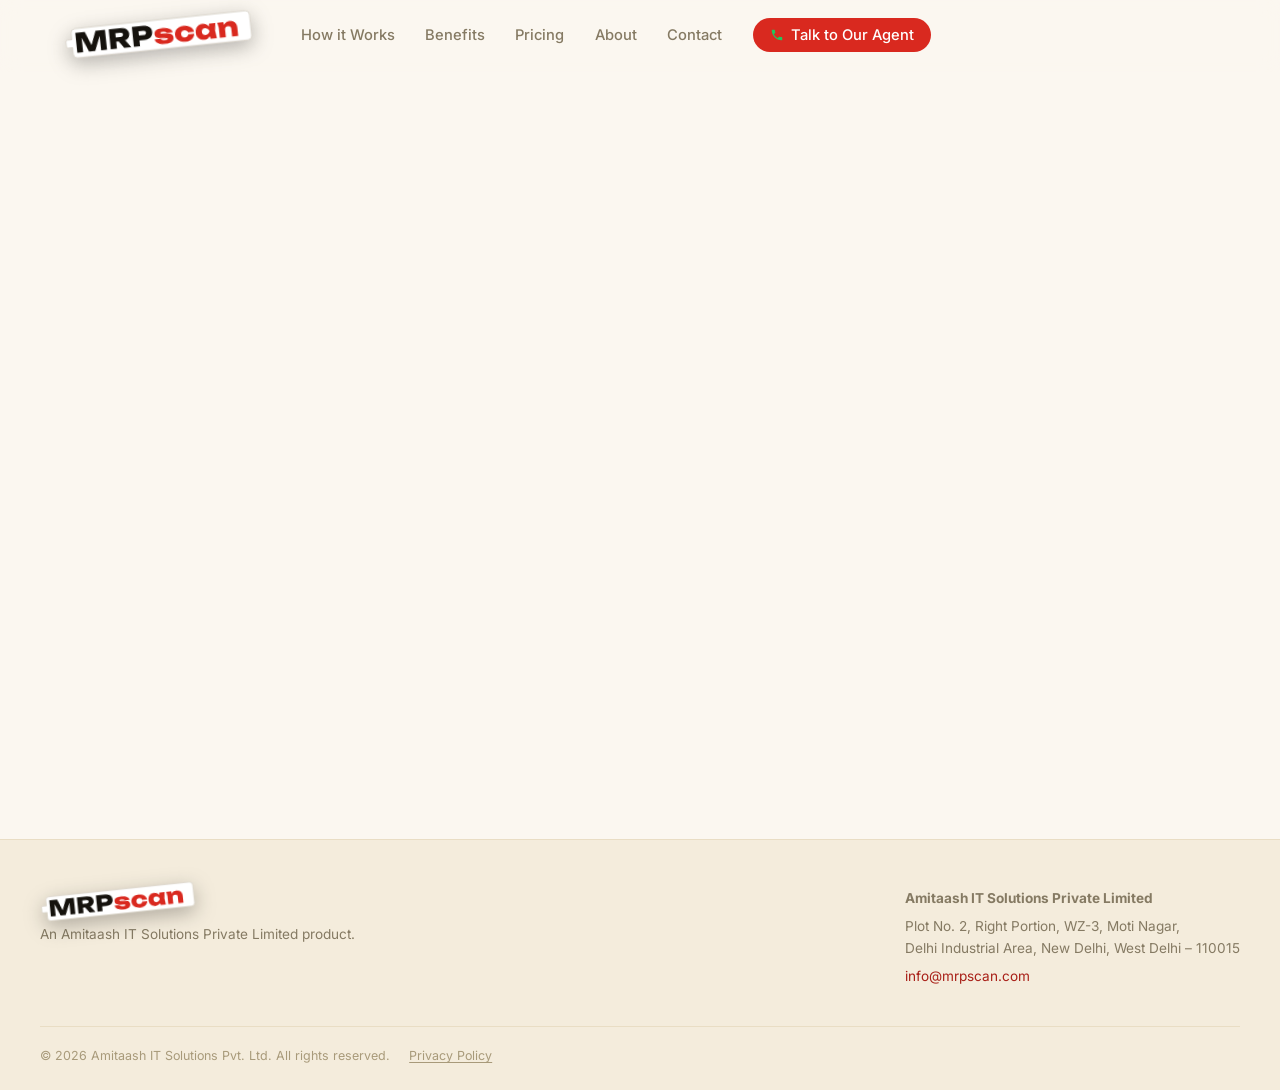
==== commit b7437c95: "Fix nav alignment and replace phone emoji with green SVG icon" ====
--- a/pricing.html
+++ b/pricing.html
@@ -30,7 +30,7 @@
       <a href="pricing.html">Pricing</a>
       <a href="index.html#about">About</a>
       <a href="index.html#contact">Contact</a>
-      <a href="https://voice.amitaash.com/" target="_blank" rel="noopener" class="nav-agent-tile">📞Talk to Our Agent</a>
+      <a href="https://voice.amitaash.com/" target="_blank" rel="noopener" class="nav-agent-tile"><svg width="14" height="14" viewBox="0 0 24 24" fill="#22C55E"><path d="M6.62 10.79c1.44 2.83 3.76 5.14 6.59 6.59l2.2-2.2c.27-.27.67-.36 1.02-.24 1.12.37 2.33.57 3.57.57.55 0 1 .45 1 1V20c0 .55-.45 1-1 1-9.39 0-17-7.61-17-17 0-.55.45-1 1-1h3.5c.55 0 1 .45 1 1 0 1.25.2 2.45.57 3.57.11.35.03.74-.25 1.02l-2.2 2.2z"/></svg>Talk to Our Agent</a>
     </nav>
 
     <button class="nav-toggle" id="navToggle" aria-label="Menu">
--- a/themes/boutique.css
+++ b/themes/boutique.css
@@ -96,15 +96,17 @@
 .logo svg { height: 34px; width: auto; display: block; transform: rotate(-6deg); filter: drop-shadow(0 6px 10px rgba(0,0,0,0.28)); }
 .footer-logo svg { height: 28px; }
 .logo-dot { width: 8px; height: 8px; border-radius: 50%; background: var(--gold); }
-.nav-links { display: flex; gap: 1.9rem; margin-right: auto; margin-left: 1rem; }
+.nav-links { display: flex; align-items: center; gap: 1.9rem; margin-right: auto; margin-left: 1rem; }
 .nav-links a { font-size: 0.92rem; font-weight: 500; color: var(--text-dim); transition: color 0.2s; }
 .nav-links a:hover { color: var(--gold-deep); }
 .nav-agent-tile {
-  background: var(--gold); color: #fff !important; padding: 0.5rem 1rem;
-  border-radius: 999px; font-weight: 700; font-size: 0.85rem;
+  display: inline-flex; align-items: center; gap: 0.4rem;
+  background: var(--gold); color: #fff !important; padding: 0.6rem 1.1rem;
+  border-radius: 999px; font-weight: 700; font-size: 0.85rem; line-height: 1;
   transition: background 0.2s ease, transform 0.2s ease;
 }
 .nav-agent-tile:hover { background: var(--gold-deep); color: #fff !important; transform: translateY(-1px); }
+.nav-agent-tile svg { flex-shrink: 0; display: block; }
 .nav-phone { font-size: 0.85rem; font-weight: 600; color: var(--text-dim); border: 1px solid var(--border); padding: 0.5rem 0.9rem; border-radius: 999px; }
 .nav-phone:hover { border-color: var(--gold); color: var(--gold-deep); }
 .nav-toggle { display: none; }
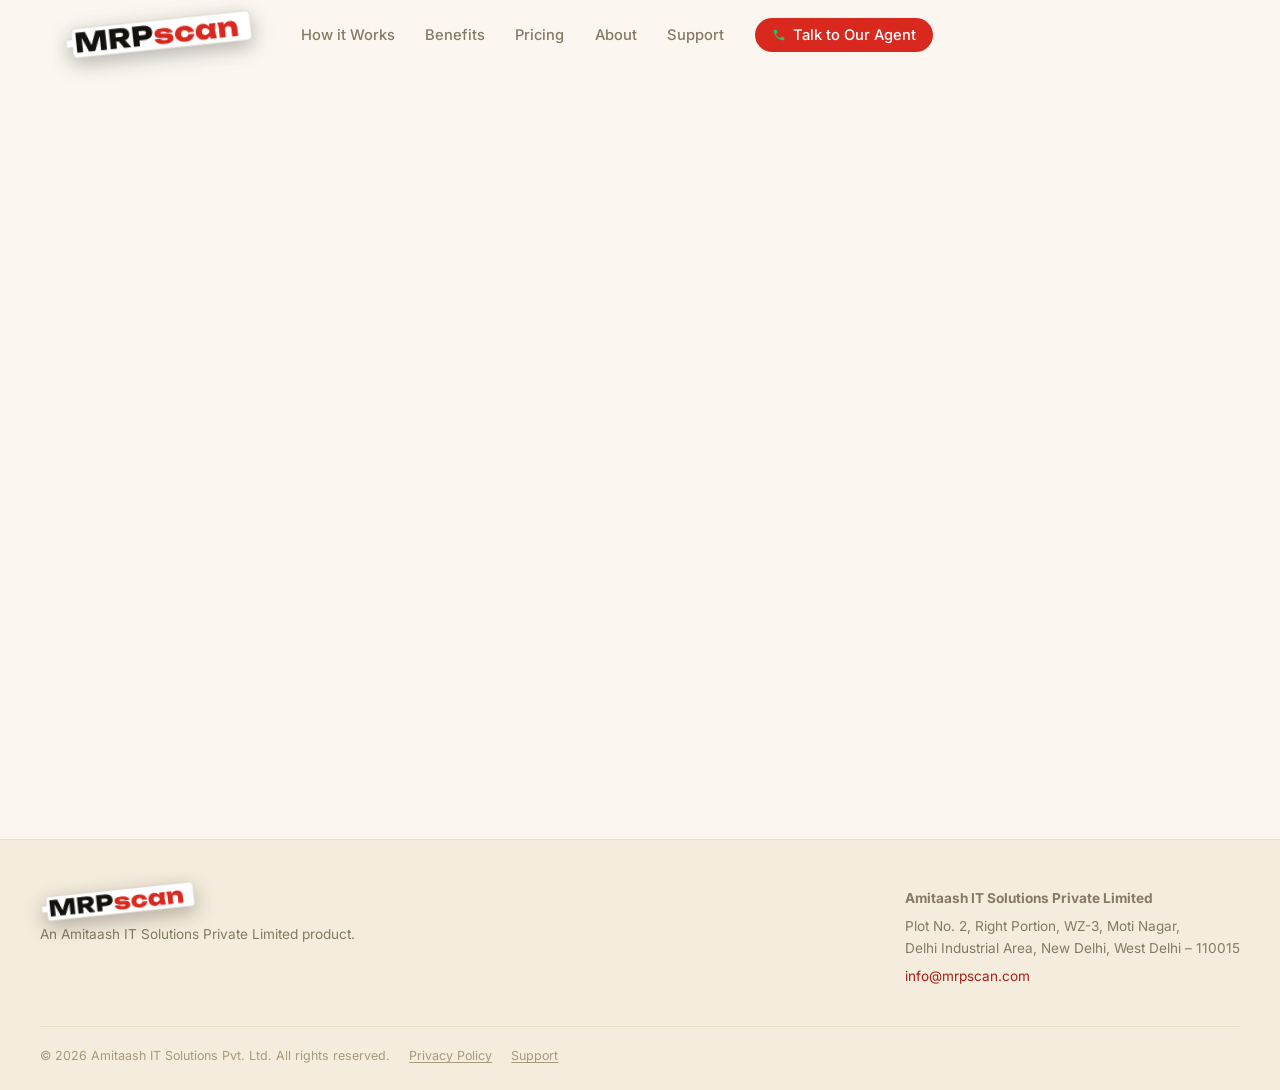
==== commit bcf69b73: "Add Support link next to Privacy Policy in footer" ====
--- a/pricing.html
+++ b/pricing.html
@@ -29,7 +29,7 @@
       <a href="index.html#benefits">Benefits</a>
       <a href="pricing.html">Pricing</a>
       <a href="index.html#about">About</a>
-      <a href="index.html#contact">Contact</a>
+      <a href="support.html">Support</a>
       <a href="https://voice.amitaash.com/" target="_blank" rel="noopener" class="nav-agent-tile"><svg width="14" height="14" viewBox="0 0 24 24" fill="#22C55E"><path d="M6.62 10.79c1.44 2.83 3.76 5.14 6.59 6.59l2.2-2.2c.27-.27.67-.36 1.02-.24 1.12.37 2.33.57 3.57.57.55 0 1 .45 1 1V20c0 .55-.45 1-1 1-9.39 0-17-7.61-17-17 0-.55.45-1 1-1h3.5c.55 0 1 .45 1 1 0 1.25.2 2.45.57 3.57.11.35.03.74-.25 1.02l-2.2 2.2z"/></svg>Talk to Our Agent</a>
     </nav>
 
@@ -84,6 +84,7 @@
   <div class="footer-bottom">
     <span>© 2026 Amitaash IT Solutions Pvt. Ltd. All rights reserved.</span>
     <a href="privacy-policy.html" class="footer-legal-link">Privacy Policy</a>
+    <a href="support.html" class="footer-legal-link">Support</a>
   </div>
 </footer>
 
--- a/themes/boutique.css
+++ b/themes/boutique.css
@@ -179,6 +179,8 @@
   background: linear-gradient(180deg, #fffdf9, #fbf5e9);
   border-radius: 32px; overflow: hidden; display: flex; flex-direction: column; padding: 2.4rem 1.1rem 1.3rem;
 }
+.phone-screen-media { padding: 0; }
+.phone-video { width: 100%; height: 100%; object-fit: cover; display: block; }
 .app-topbar { display: flex; justify-content: space-between; align-items: baseline; margin-bottom: 1.4rem; }
 .app-name { font-family: 'Playfair Display', serif; font-weight: 700; font-size: 1.1rem; color: var(--gold-deep); }
 .app-rate { font-size: 0.66rem; color: var(--text-dim); }
@@ -234,6 +236,8 @@
 .mini-phone { width: 190px; height: 340px; margin: 0 auto; background: linear-gradient(160deg, #ffffff, #f3ecdd); border: 1px solid var(--border); border-radius: 30px; padding: 9px; box-shadow: 0 20px 40px -22px rgba(42,36,26,0.25); position: relative; }
 .mini-notch { position: absolute; top: 9px; left: 50%; transform: translateX(-50%); width: 70px; height: 14px; background: #efe6d3; border-radius: 0 0 10px 10px; z-index: 2; }
 .mini-screen { width: 100%; height: 100%; background: linear-gradient(180deg, #fffdf9, #fbf5e9); border-radius: 22px; padding: 1.6rem 0.85rem 0.9rem; display: flex; flex-direction: column; align-items: center; overflow: hidden; position: relative; }
+.mini-screen-media { padding: 0; }
+.mini-screen-media img { width: 100%; height: 100%; object-fit: cover; display: block; }
 .mini-topbar { font-size: 0.68rem; font-weight: 700; color: var(--gold-deep); margin-bottom: 1.1rem; align-self: flex-start; }
 .mini-caption { font-size: 0.7rem; color: var(--text-dim); margin-top: 0.8rem; }
 
@@ -299,6 +303,50 @@
 .pricing-amount-suffix { font-family: 'Inter', sans-serif; font-size: 1.1rem; font-weight: 600; color: var(--text-dim); }
 .pricing-note { color: var(--text-dim); font-size: 0.85rem; margin: 0.5rem 0 1.8rem; }
 .pricing-btn { width: 100%; margin-top: auto; }
+
+/* Support / FAQ */
+.support-hero { max-width: 900px; margin: 0 auto; padding: 6.5rem 1.5rem 3rem; text-align: center; }
+.support-hero h1 { font-size: clamp(2rem, 3.6vw, 2.8rem); font-weight: 700; margin-bottom: 0.8rem; }
+.support-sub { color: var(--text-dim); font-size: 1.05rem; max-width: 48ch; margin: 0 auto 2.5rem; }
+
+.support-email-card {
+  display: flex; align-items: center; gap: 1.1rem;
+  max-width: 480px; margin: 0 auto;
+  background: var(--panel); border: 1.5px solid var(--gold);
+  border-radius: 18px; padding: 1.3rem 1.5rem;
+  box-shadow: 0 20px 44px -26px rgba(42,36,26,0.22);
+  transition: transform 0.2s ease, box-shadow 0.2s ease;
+}
+.support-email-card:hover { transform: translateY(-2px); box-shadow: 0 24px 50px -22px rgba(42,36,26,0.3); }
+.support-email-icon { flex-shrink: 0; width: 44px; height: 44px; border-radius: 50%; background: var(--gold); color: #fff; display: flex; align-items: center; justify-content: center; }
+.support-email-text { display: flex; flex-direction: column; text-align: left; flex: 1; }
+.support-email-text strong { font-size: 1.02rem; margin-bottom: 0.15rem; }
+.support-email-text span { color: var(--gold-deep); font-weight: 600; font-size: 0.92rem; }
+.support-email-arrow { flex-shrink: 0; font-size: 1.2rem; color: var(--gold-deep); }
+
+.faq { max-width: 740px; margin: 0 auto; padding: 3rem 1.5rem 6rem; }
+.faq-list { display: flex; flex-direction: column; gap: 0.65rem; margin-top: 2.2rem; }
+.faq-item {
+  background: var(--panel); border: 1px solid var(--border); border-radius: 12px;
+  padding: 0 1.25rem; transition: border-color 0.2s ease;
+}
+.faq-item[open] { border-color: var(--gold); }
+.faq-item summary {
+  cursor: pointer; list-style: none; padding: 0.95rem 1.7rem 0.95rem 0;
+  font-weight: 600; font-size: 0.94rem; line-height: 1.4; position: relative;
+  transition: color 0.15s ease;
+}
+.faq-item summary:hover { color: var(--gold-deep); }
+.faq-item summary::-webkit-details-marker { display: none; }
+.faq-item summary::after {
+  content: ""; position: absolute; right: 0.15rem; top: 50%;
+  width: 8px; height: 8px;
+  border-right: 2px solid var(--gold-deep); border-bottom: 2px solid var(--gold-deep);
+  transform: translateY(-65%) rotate(-45deg); transition: transform 0.2s ease;
+}
+.faq-item[open] summary::after { transform: translateY(-35%) rotate(45deg); }
+.faq-item p { color: var(--text-dim); font-size: 0.88rem; line-height: 1.65; padding: 0 0 1.1rem; margin: 0; }
+.faq-item p a { color: var(--gold-deep); font-weight: 600; text-decoration: underline; text-underline-offset: 2px; }
 
 /* Legal / Privacy Policy */
 .legal-page { max-width: 720px; margin: 0 auto; padding: 3.5rem 1.5rem 6rem; }
